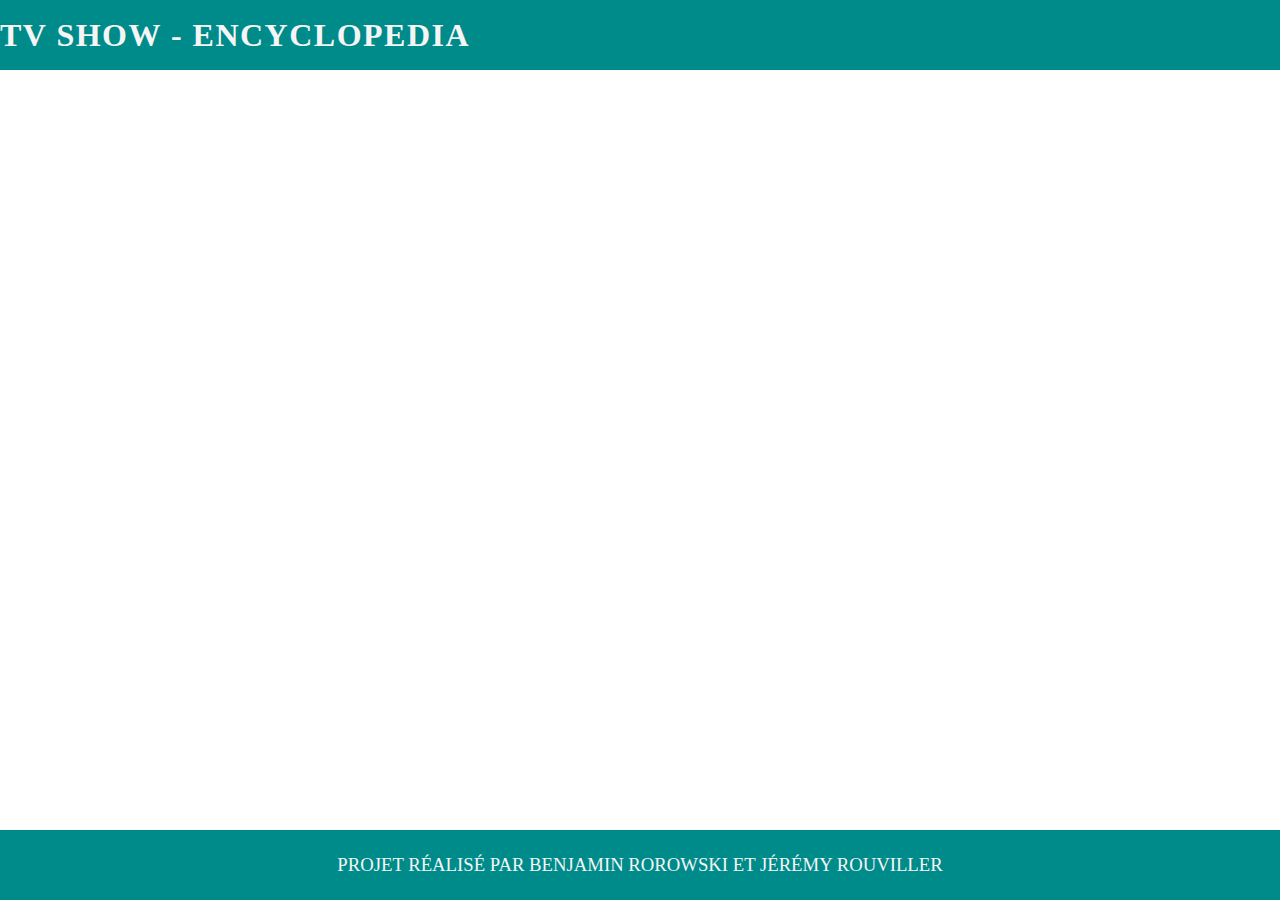
==== css_html/public/connexion.html @ 0feabfed "Inscription / Connexion / Header / Footer" ====
<!DOCTYPE html>
<html lang="en">
<head>
    <meta charset="UTF-8">
    <link rel="stylesheet" href="../style/style.css"/>
    <title>TV Show - Encyclopedia</title>
</head>
<body>
    <header>
        <nav>
            <!--<img id="websiteLogo" src="../images/logo.png" alt="Image du logo du site"/>-->
            <h1><a href="index.html">TV Show - Encyclopedia</a></h1>
        </nav>
    </header>

    <main>

    </main>

    <footer>
        <h3>Projet réalisé par Benjamin Rorowski et Jérémy Rouviller</h3>
    </footer>
</body>
</html>
---- css_html/style/style.css ----
*{
    margin: 0;
    padding: 0;
    box-shadow: none;
}

header{
    display: flex;
    width: 100%;
    height: 70px;
    background-color: darkcyan;
}

h1{
    display: flex;
    align-items: center;
    text-transform: uppercase;
    color: whitesmoke;
    width: auto;
}

/*#websiteLogo{
    object-fit: cover;
    width: 10%;
}*/

nav{
    display: flex;
    width: 100%;
    justify-content: space-between;
}

ul{
    list-style: none;
    width: 50%;
}

.buttons{
    width: 100%;
    height: 100%;
    margin-right: 30px;
    display: flex;
    align-items: center;
    gap: 20px;
    text-transform: uppercase;
}

a{
    text-decoration: none;
    color: whitesmoke;
    letter-spacing: 1.5px;
}

a:hover{
    color: yellow;
}

form{
    display: flex;
    align-items: center;
    width: 100%;
    height: auto;
    flex-direction: column;
}

footer{
    bottom: 0;
    height: 70px;
    display: flex;
    width: 100%;
    position: fixed;
    background-color: darkcyan;
    justify-content: center;
}

h3{
    font-weight: normal;
    display: flex;
    justify-content: center;
    width: 50%;
    height: 70px;
    align-items: center;
    color: whitesmoke;
    text-transform: uppercase;
}

h2{
    text-transform: uppercase;
    padding-top: 20px;
    margin-bottom: 10px;
}
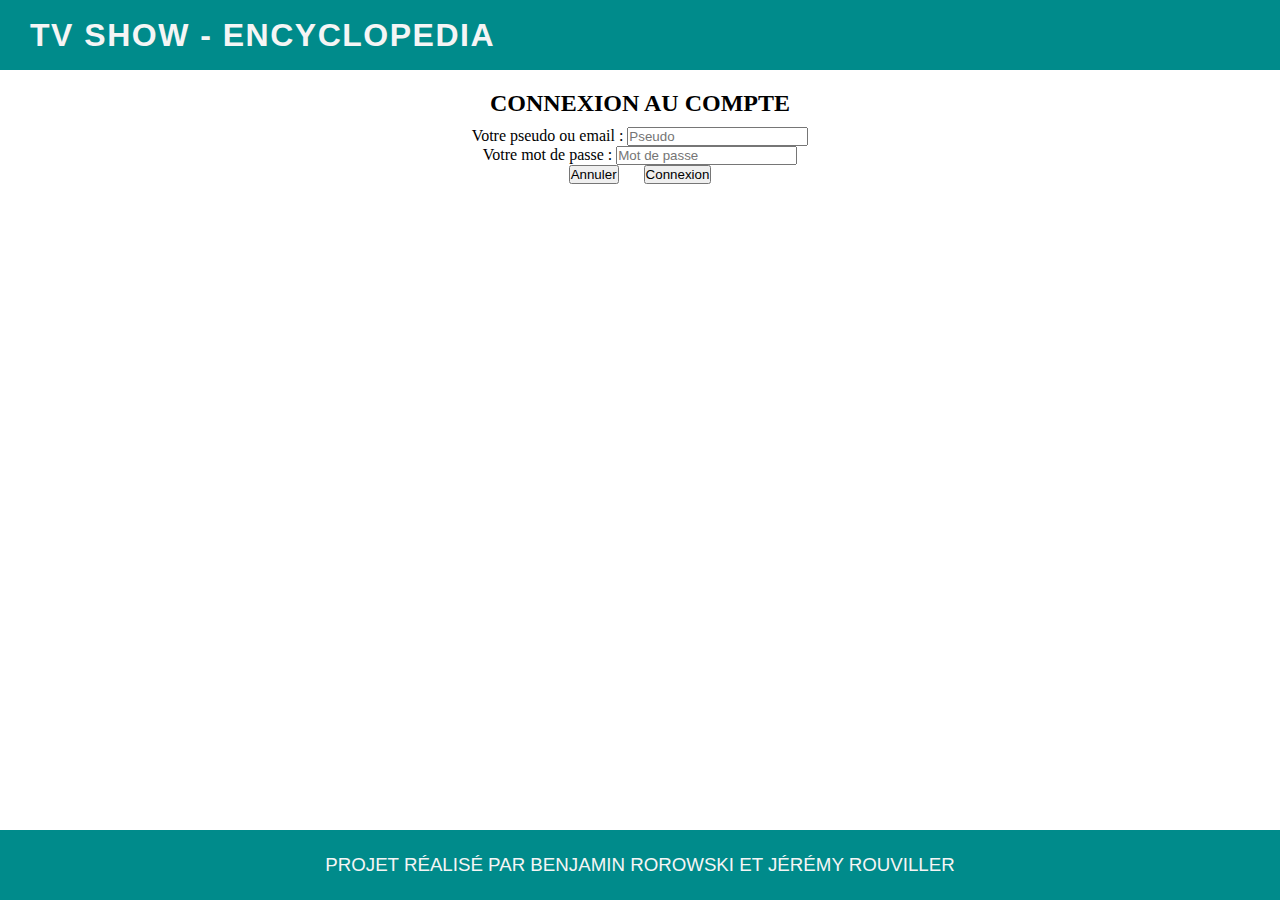
==== commit 82be1eee: "Articles ajouts (html / css)" ====
--- a/css_html/public/connexion.html
+++ b/css_html/public/connexion.html
@@ -14,7 +14,19 @@
     </header>
 
     <main>
-
+        <form method="get">
+            <h2> Connexion au compte</h2>
+            <label for="psuedo">Votre pseudo ou email :
+                <input type="text" id="psuedo" value="" placeholder="Pseudo"/>
+            </label>
+            <label for="psuedo">Votre mot de passe :
+                <input id="password" type="password" value="" placeholder="Mot de passe"/>
+            </label>
+            <div id="formButtons">
+                <button type="reset">Annuler</button>
+                <button type="submit">Connexion</button>
+            </div>
+        </form>
     </main>
 
     <footer>
--- a/css_html/style/style.css
+++ b/css_html/style/style.css
@@ -17,6 +17,8 @@
     text-transform: uppercase;
     color: whitesmoke;
     width: auto;
+    font-family: "Agency FB", sans-serif;
+    padding-left: 30px;
 }
 
 /*#websiteLogo{
@@ -49,10 +51,16 @@
     text-decoration: none;
     color: whitesmoke;
     letter-spacing: 1.5px;
+    font-family: "Agency FB", sans-serif;
 }
 
 a:hover{
     color: yellow;
+    border-top: 1px solid black;
+    border-bottom: 1px solid black;
+    border-radius: 5px;
+    padding-top: 3px;
+    padding-bottom: 3px;
 }
 
 form{
@@ -61,6 +69,42 @@
     width: 100%;
     height: auto;
     flex-direction: column;
+}
+
+.articlesSection{
+    display: flex;
+    flex-wrap: nowrap;
+    width: 100%;
+    height: 92vh;
+    justify-content: space-evenly;
+    align-items: center;
+}
+
+.article1, .article2, .article3{
+    height: 65%;
+    display: flex;
+    align-items: center;
+}
+
+.article1{
+    display: flex;
+    width: 30%;
+    justify-content: center;
+    background-color: red;
+}
+
+.article2{
+    display: flex;
+    width: 30%;
+    justify-content: center;
+    background-color: red;
+}
+
+.article3{
+    display: flex;
+    width: 30%;
+    justify-content: center;
+    background-color: red;
 }
 
 footer{
@@ -82,10 +126,17 @@
     align-items: center;
     color: whitesmoke;
     text-transform: uppercase;
+    font-family: "Agency FB", sans-serif;
 }
 
 h2{
     text-transform: uppercase;
     padding-top: 20px;
     margin-bottom: 10px;
+}
+
+#formButtons{
+    display: flex;
+    width: auto;
+    gap: 25px;
 }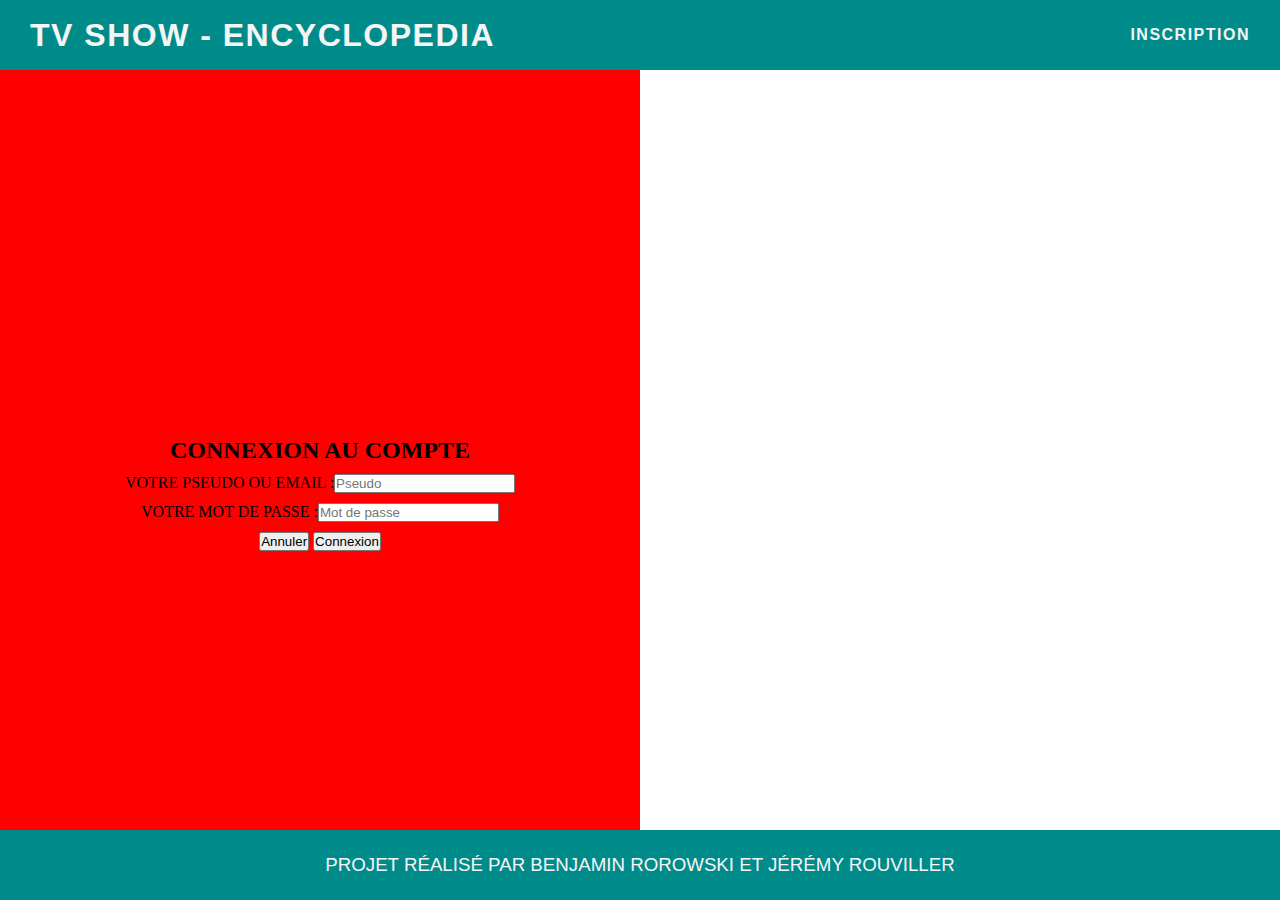
==== commit 1ab1da3e: "Update" ====
--- a/css_html/public/connexion.html
+++ b/css_html/public/connexion.html
@@ -9,17 +9,23 @@
     <header>
         <nav>
             <!--<img id="websiteLogo" src="../images/logo.png" alt="Image du logo du site"/>-->
-            <h1><a href="index.html">TV Show - Encyclopedia</a></h1>
+            <h1 class="WebsiteTitle"><a href="index.html">TV Show - Encyclopedia</a></h1>
+            <div class="nav">
+                <ul class="buttons">
+                    <!-- Todo- rajouter les chemins de redirection -->
+                    <li><a href="inscription.html">Inscription</a></li>
+                </ul>
+            </div>
         </nav>
     </header>
 
     <main>
         <form method="get">
             <h2> Connexion au compte</h2>
-            <label for="psuedo">Votre pseudo ou email :
+            <label for="psuedo" class="label">Votre pseudo ou email :
                 <input type="text" id="psuedo" value="" placeholder="Pseudo"/>
             </label>
-            <label for="psuedo">Votre mot de passe :
+            <label for="psuedo" class="label">Votre mot de passe :
                 <input id="password" type="password" value="" placeholder="Mot de passe"/>
             </label>
             <div id="formButtons">
--- a/css_html/style/style.css
+++ b/css_html/style/style.css
@@ -11,7 +11,24 @@
     background-color: darkcyan;
 }
 
-h1{
+.label{
+    display: flex;
+    justify-content: flex-end;
+    text-align: left;
+    margin-bottom: 10px;
+}
+
+form{
+    height: 100%;
+    width: 50%;
+    background-color: red;
+    display: flex;
+    flex-direction: column;
+    justify-content: center;
+    align-items: center;
+}
+
+h1.WebsiteTitle{
     display: flex;
     align-items: center;
     text-transform: uppercase;
@@ -21,10 +38,32 @@
     padding-left: 30px;
 }
 
-/*#websiteLogo{
+a.mando{
+    width: 100%;
+    height: 100%;
+    display: flex;
+}
+
+#mando{
     object-fit: cover;
-    width: 10%;
-}*/
+    width: 100%;
+    height: 100%;
+    border-radius: 5px;
+}
+
+#whatif{
+    object-fit: inherit;
+    width: 100%;
+    height: 100%;
+    border-radius: 5px;
+}
+
+#mrrobot{
+    object-fit: inherit;
+    width: 100%;
+    height: 100%;
+    border-radius: 5px;
+}
 
 nav{
     display: flex;
@@ -44,6 +83,7 @@
     display: flex;
     align-items: center;
     gap: 20px;
+    font-weight: bold;
     text-transform: uppercase;
 }
 
@@ -63,13 +103,29 @@
     padding-bottom: 3px;
 }
 
-form{
-    display: flex;
-    align-items: center;
-    width: 100%;
-    height: auto;
+label{
+    text-transform: uppercase;
+    font-weight: normal;
+}
+
+.form{
+    font-family: "Agency FB", sans-serif;
+    background-color: yellow;
+    display: flex;
+    flex-wrap: wrap;
+    width: 60%;
+    justify-content: space-evenly;
     flex-direction: column;
 }
+
+p#cgv{
+    font-weight: normal;
+}
+
+main{
+    height: 92vh;
+}
+
 
 .articlesSection{
     display: flex;
@@ -80,31 +136,35 @@
     align-items: center;
 }
 
-.article1, .article2, .article3{
+.article{
     height: 65%;
     display: flex;
     align-items: center;
+    background-color: whitesmoke;
+    border-radius: 10px;
+    box-shadow: -1px 0px 5px 9px rgba(138,138,138,0.55);
+}
+
+.article:hover{
+    transform: scale(1.05);
 }
 
 .article1{
     display: flex;
     width: 30%;
     justify-content: center;
-    background-color: red;
 }
 
 .article2{
     display: flex;
     width: 30%;
     justify-content: center;
-    background-color: red;
 }
 
 .article3{
     display: flex;
     width: 30%;
     justify-content: center;
-    background-color: red;
 }
 
 footer{
@@ -135,8 +195,9 @@
     margin-bottom: 10px;
 }
 
-#formButtons{
-    display: flex;
-    width: auto;
-    gap: 25px;
+.btnreset{
+    font-size: 20px;
+    color: white;
+    border-radius: 12px;
+    background-color: darkcyan;
 }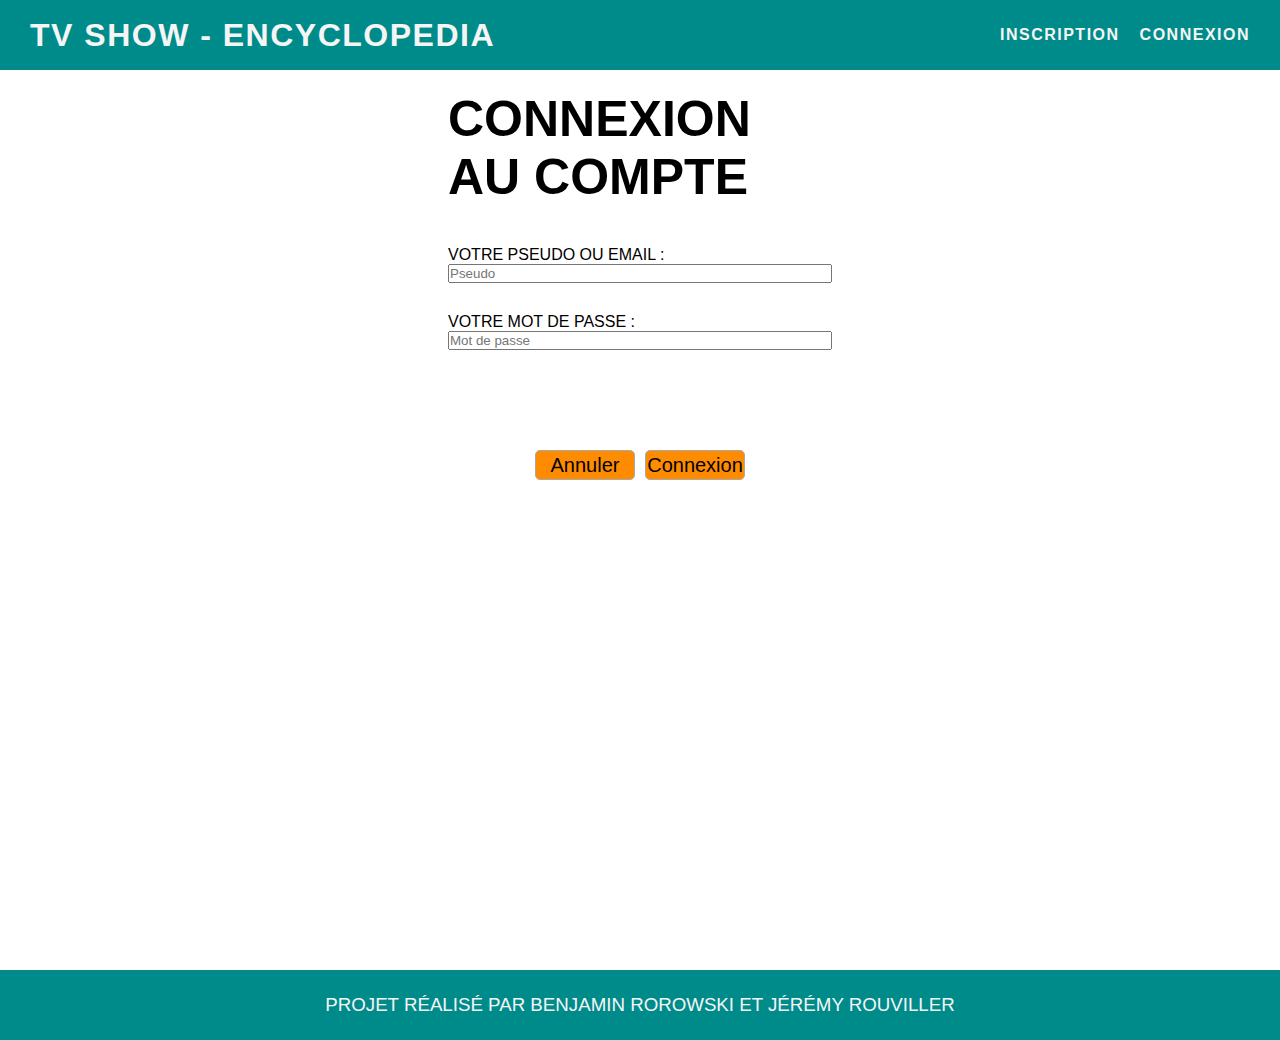
==== commit 954d8f6a: "Fin travail 15/09/2022" ====
--- a/css_html/public/connexion.html
+++ b/css_html/public/connexion.html
@@ -7,13 +7,29 @@
 </head>
 <body>
     <header>
-        <nav>
+        <nav class="navigation">
             <!--<img id="websiteLogo" src="../images/logo.png" alt="Image du logo du site"/>-->
             <h1 class="WebsiteTitle"><a href="index.html">TV Show - Encyclopedia</a></h1>
             <div class="nav">
                 <ul class="buttons">
                     <!-- Todo- rajouter les chemins de redirection -->
                     <li><a href="inscription.html">Inscription</a></li>
+                    <li><a href="connexion.html">Connexion</a></li>
+                </ul>
+            </div>
+        </nav>
+        <a id="hamburger-btn" class="hamburger-menu">
+            <div class="hamburger-bar"></div>
+            <div class="hamburger-bar"></div>
+            <div class="hamburger-bar"></div>
+        </a>
+        <nav id="navigation-mobile" class="navigation-mobile">
+            <h1 class="WebsiteTitle"><a href="index.html">TV Show - Encyclopedia</a></h1>
+            <div class="nav-mobile">
+                <ul class="buttons">
+                    <!-- Todo- rajouter les chemins de redirection -->
+                    <li><a href="inscription.html">Inscription</a></li>
+                    <li><a href="connexion.html">Connexion</a></li>
                 </ul>
             </div>
         </nav>
@@ -21,16 +37,22 @@
 
     <main>
         <form method="get">
-            <h2> Connexion au compte</h2>
-            <label for="psuedo" class="label">Votre pseudo ou email :
-                <input type="text" id="psuedo" value="" placeholder="Pseudo"/>
-            </label>
-            <label for="psuedo" class="label">Votre mot de passe :
-                <input id="password" type="password" value="" placeholder="Mot de passe"/>
-            </label>
-            <div id="formButtons">
-                <button type="reset">Annuler</button>
-                <button type="submit">Connexion</button>
+            <div class="form">
+                <h2 id="connectTitle"> Connexion au compte</h2>
+                <div>
+                    <div class="fieldPseudoCrea">
+                        <label for="psuedo" class="label-connect-form">Votre pseudo ou email :</label>
+                        <input type="text" id="psuedo" value="" placeholder="Pseudo"/>
+                    </div>
+                    <div class="fieldPassword">
+                        <label for="psuedo" class="label-connect-form">Votre mot de passe :</label>
+                        <input id="password" type="password" value="" placeholder="Mot de passe"/>
+                    </div>
+                    <div id="formConnectButtons">
+                        <button type="reset" class="validationBtn">Annuler</button>
+                        <button type="submit" class="validationBtn">Connexion</button>
+                    </div>
+                </div>
             </div>
         </form>
     </main>
@@ -38,5 +60,7 @@
     <footer>
         <h3>Projet réalisé par Benjamin Rorowski et Jérémy Rouviller</h3>
     </footer>
+
+    <script src="../js/script.js"></script>
 </body>
 </html>--- a/css_html/style/style.css
+++ b/css_html/style/style.css
@@ -8,6 +8,7 @@
     display: flex;
     width: 100%;
     height: 70px;
+    align-items: center;
     background-color: darkcyan;
 }
 
@@ -21,7 +22,6 @@
 form{
     height: 100%;
     width: 50%;
-    background-color: red;
     display: flex;
     flex-direction: column;
     justify-content: center;
@@ -65,7 +65,7 @@
     border-radius: 5px;
 }
 
-nav{
+.navigation {
     display: flex;
     width: 100%;
     justify-content: space-between;
@@ -95,7 +95,7 @@
 }
 
 a:hover{
-    color: yellow;
+    color: darkorange;
     border-top: 1px solid black;
     border-bottom: 1px solid black;
     border-radius: 5px;
@@ -110,9 +110,9 @@
 
 .form{
     font-family: "Agency FB", sans-serif;
-    background-color: yellow;
     display: flex;
     flex-wrap: wrap;
+    height: 100%;
     width: 60%;
     justify-content: space-evenly;
     flex-direction: column;
@@ -123,28 +123,30 @@
 }
 
 main{
-    height: 92vh;
+    display: flex;
+    justify-content: center;
+    align-content: center;
+    min-height: 100vh;
 }
 
 
 .articlesSection{
     display: flex;
-    flex-wrap: nowrap;
-    width: 100%;
-    height: 92vh;
+    flex-direction: row;
+    width: 100%;
     justify-content: space-evenly;
     align-items: center;
 }
 
 .article{
-    height: 65%;
+    height: 80%;
+    width: 30%;
     display: flex;
     align-items: center;
     background-color: whitesmoke;
     border-radius: 10px;
-    box-shadow: -1px 0px 5px 9px rgba(138,138,138,0.55);
-}
-
+    box-shadow: -1px 0 5px 9px rgba(138,138,138,0.55);
+}
 .article:hover{
     transform: scale(1.05);
 }
@@ -168,11 +170,9 @@
 }
 
 footer{
-    bottom: 0;
     height: 70px;
     display: flex;
     width: 100%;
-    position: fixed;
     background-color: darkcyan;
     justify-content: center;
 }
@@ -195,9 +195,311 @@
     margin-bottom: 10px;
 }
 
-.btnreset{
+#formButtons{
+    display: flex;
+    width: auto;
+    gap: 25px;
+    justify-content: center;
+}
+
+h1.titre{
+    font-size: 8vmin;
+    text-align: center;
+    text-decoration: underline;
+    padding-bottom: 5%;
+    
+}
+
+div.prix{
+    display: flex;
+    flex-direction: row-reverse;
+    justify-content: space-around;
+    margin-top: 20px;
+    align-items: center;
+}
+
+
+div.info{
+
+    max-width:  50%; ;
+    float: left;
+    padding: 0 20px 15vmin 0;
+
+}
+
+div.text{
+    color: white;
+    padding: 5%;
+    border-radius: 16px;
+    background-color: darkcyan;
+
+}
+
+div.text h2{
+    padding-bottom: 25px;
+    text-decoration: underline;
+    text-align: center;
+    
+}
+
+#price{
     font-size: 20px;
-    color: white;
+    text-transform: uppercase;
+}
+
+#btntest{
+    width: 70px;
+    height: 40px;
+    font-size: 20px;
+    text-transform: uppercase;
+    background-color: darkcyan;
+    border-radius: 16px;
+    border: 1px;
+}
+
+#btntest:hover{
+    background-color: yellow;
+    transform: scale(1.1);
+}
+
+img {
     border-radius: 12px;
+    max-width: 100%;
+    height: 600px;
+    border: 1px solid black;
+}
+
+.label-connect-form{
+    font-family: "Agency FB", sans-serif;
+    font-weight: normal;
+    display: flex;
+    flex-direction: column;
+}
+
+
+
+
+
+
+
+
+
+
+
+
+
+
+
+
+
+
+
+
+
+
+
+
+
+
+
+
+
+
+
+
+#creationTitle{
+    text-align: center;
+    font-family: "Agency FB", sans-serif;
+    font-size: 50px;
+}
+
+#creationFormData{
+    display: flex;
+    justify-content: center;
+    flex-direction: column;
+    flex-wrap: wrap;
+}
+
+label{
+    display: flex;
+    flex-direction: row-reverse;
+    margin-top: 30px;
+}
+
+.fieldPseudoCrea{
+    display: flex;
+    flex-direction: column;
+    justify-content: space-between;
+}
+
+.fieldPassword{
+    display: flex;
+    flex-direction: column;
+}
+
+.fieldEmail{
+    display: flex;
+    flex-direction: column;
+}
+
+.fieldPhone{
+    display: flex;
+    flex-direction: column;
+}
+.fieldCgv{
+    display: flex;
+    flex-direction: column;
+    align-items: center;
+}
+
+.cgvChoice{
+    display: flex;
+    flex-direction: row;
+    gap: 10px;
+}
+
+.validationBtn{
+    background-color: darkorange;
+    width: 100px;
+    height: 30px;
+    border-radius: 5px;
+    border: 1px solid darkgray;
+    color: black;
+    margin-bottom: 30px;
+    font-family: "Agency FB", sans-serif;
+    font-size: 20px;
+
+}
+
+.validationBtn:hover{
+    transform: scale(1.05);
+    color: whitesmoke;
+}
+
+#connectTitle{
+    font-family: "Agency FB", sans-serif;
+    display: flex;
+    justify-content: center;
+    font-size: 50px;
+}
+
+#formConnectButtons{
+    display: flex;
+    margin-bottom: 250px;
+    padding-top: 100px;
+    justify-content: center;
+    gap: 10px;
+}
+
+.hamburger-menu {
+    cursor: pointer;
+    height: auto;
+    width: auto;
+    flex-direction: column;
+    display: none;
+    gap: 10px;
+    z-index: 20;
+}
+
+.hamburger-menu.active {
+    position: fixed;
+    top: 20px;
+    right: 5px;
+    display: flex;
+    justify-content: center;
+    align-items: center;
+}
+
+.nav-mobile ul {
+    flex-direction: column;
+    justify-content: flex-start;
+    gap: 2rem;
+}
+
+.hamburger-menu:hover {
+    border: none;
+    padding: 0;
+}
+
+.hamburger-bar {
+    height: 2px;
+    width: 30px;
+    border-radius: 5px;
+    background-color: white;
+}
+
+.navigation-mobile {
+    display: none;
+    flex-direction: column;
+    position: fixed;
+    left: 0;
+    top: 0;
     background-color: darkcyan;
+    height: 100%;
+    width: 100%;
+    z-index: 10;
+    justify-content: center;
+    align-items: center;
+    gap: 2rem;
+    font-size: 28px !important;
+}
+
+.navigation-mobile.active {
+    display: flex;
+}
+
+body.nav-mobile-display {
+    overflow: hidden;
+}
+
+@media screen and (max-width: 1200px) {
+    .articlesSection {
+        flex-direction: column;
+        padding: 3rem 0px;
+        gap: 2rem;
+    }
+    .article {
+        width: 50%;
+        height: auto;
+    }
+    .hamburger-menu {
+        display: none;
+        margin-right: 20px;
+    }
+}
+
+@media screen and (min-width: 1200px) {
+    .navigation-mobile {
+        display: none !important;
+    }
+    .hamburger-menu {
+        display: none !important;
+    }
+}
+
+@media screen and (max-width: 600px) {
+    .article {
+        width: 90%;
+    }
+    .navigation {
+        display: none;
+    }
+    header {
+        display: flex;
+        flex-direction: row;
+        justify-content: flex-end;
+    }
+    .hamburger-menu {
+        display: flex;
+        margin-right: 20px;
+    }
+    .WebsiteTitle {
+        padding: 0px !important;
+    }
+}
+
+@media screen and (max-width: 400px) {
+    .navigation-mobile {
+        font-size: 16px !important;
+    }
 }